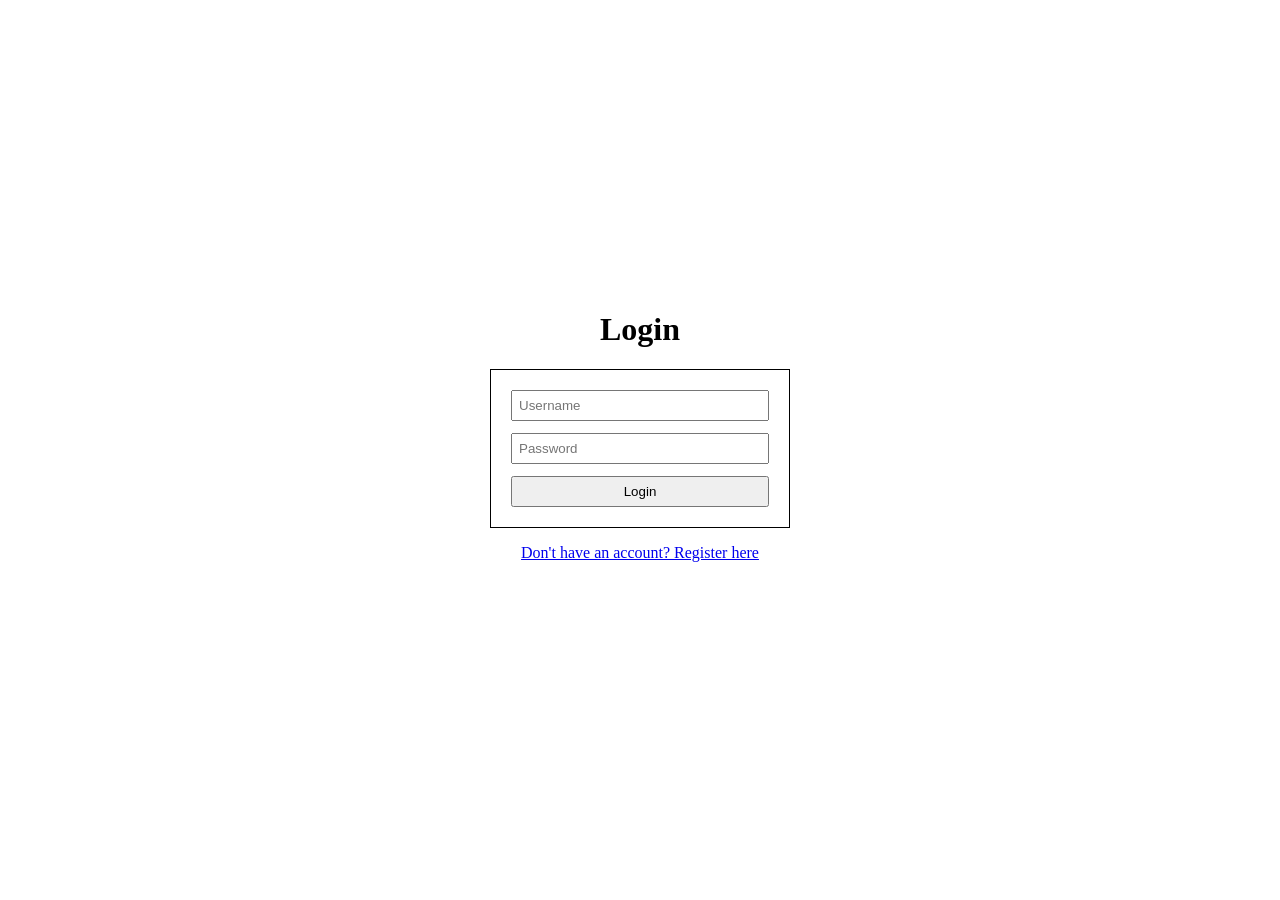
==== all-reimbursements.html @ e555fdb1 "add manager view for all" ====
<!DOCTYPE html>
<html lang="en">
<head>
    <meta charset="UTF-8">
    <title>All Reimbursements</title>
    <link rel="stylesheet" href="style.css">
    <script src="all-reimbursements.js" defer></script>
</head>
<body>

<h1>All Reimbursements</h1>

<p id="welcomeMsg"></p>

<div id="reimbursementList"></div>

<button id="logoutBtn">Logout</button>
<button id="backBtn">Back to My Reimbursements</button>

</body>
</html>
---- style.css ----
body {
    display: flex;
    flex-direction: column;
    justify-content: center;
    align-items: center;
    min-height: 100vh;
    margin: 0;
}

#authForm {
    display: flex;
    flex-direction: column;
    width: 300px;
    gap: 12px;
    padding: 20px;
    border: 1pt solid black;
    box-sizing: border-box;
}

#authForm label {
    display: flex;
    flex-direction: column;
    gap: 4px;
}

#authForm input,
#authForm button {
    width: 100%;
    box-sizing: border-box;
    padding: 6px;
}
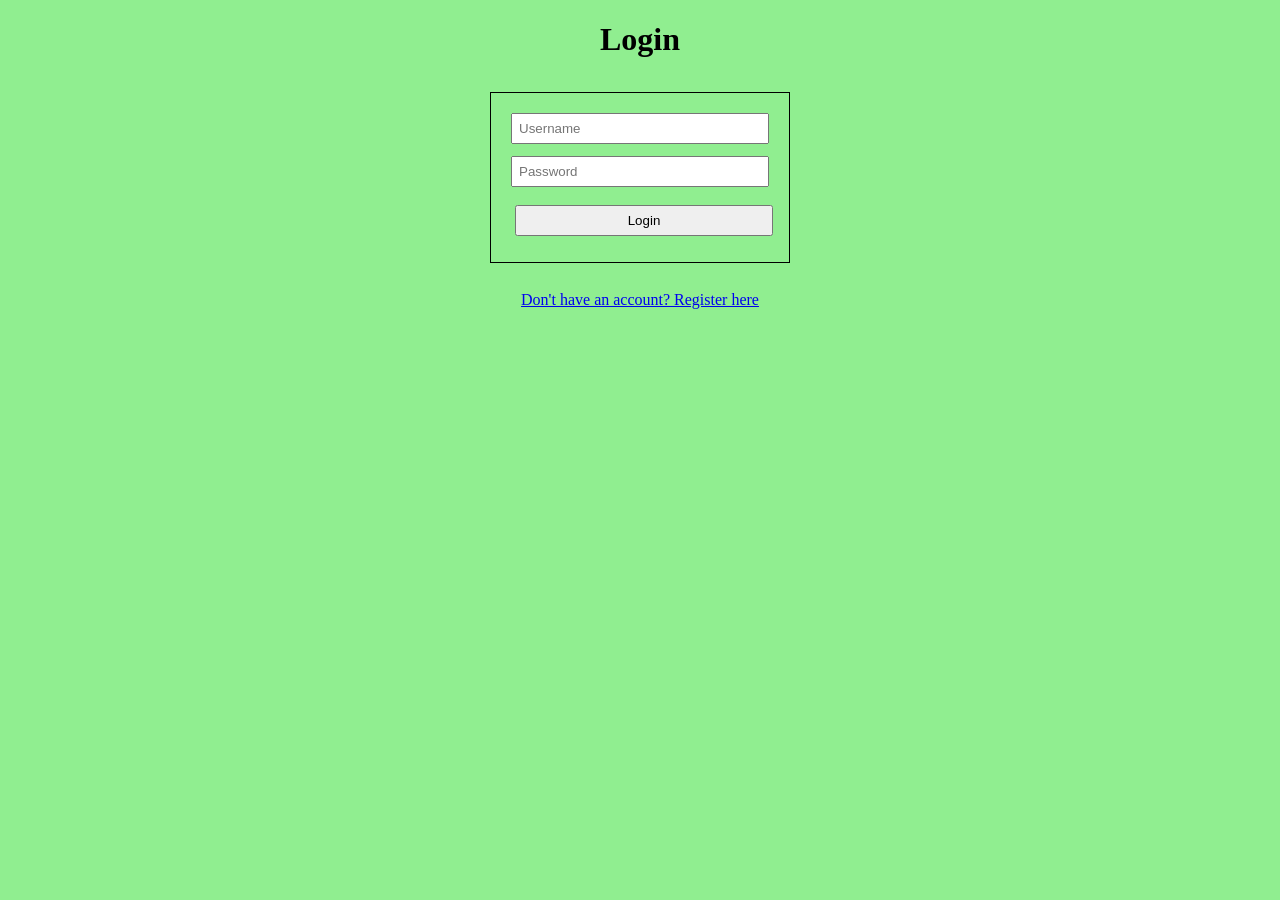
==== commit d755c582: "html css navbar" ====
--- a/all-reimbursements.html
+++ b/all-reimbursements.html
@@ -8,14 +8,39 @@
 </head>
 <body>
 
-<h1>All Reimbursements</h1>
+<nav class="navbar">
+    <div class="nav-left">
+        <button id="backBtn">Back to My Reimbursements</button>
+    </div>
+    <h1>All Reimbursements</h1>
+    <div class="nav-right">
+        <button id="logoutBtn">Logout</button>
+    </div>
+</nav>
 
 <p id="welcomeMsg"></p>
 
+<div>
+    <label for="statusFilter">Status:</label>
+    <select id="statusFilter">
+        <option value="">All</option>
+        <option value="PENDING">Pending</option>
+        <option value="APPROVED">Approved</option>
+        <option value="DENIED">Denied</option>
+    </select>
+
+    <label for="departmentFilter">Department:</label>
+    <input
+            type="text"
+            id="departmentFilter"
+            placeholder="e.g. Sales"
+    >
+
+    <button id="filterBtn">Apply Filters</button>
+    <button id="clearFilterBtn">Clear Filters</button>
+</div>
+
 <div id="reimbursementList"></div>
-
-<button id="logoutBtn">Logout</button>
-<button id="backBtn">Back to My Reimbursements</button>
 
 </body>
 </html>
--- a/style.css
+++ b/style.css
@@ -1,10 +1,50 @@
+* {
+    box-sizing: border-box;
+}
+
 body {
     display: flex;
     flex-direction: column;
-    justify-content: center;
+    justify-content: flex-start;
     align-items: center;
     min-height: 100vh;
     margin: 0;
+    gap: 12px;
+    background-color: lightgreen;
+}
+
+/* Navbar Styles */
+.navbar {
+    width: 100%;
+    display: flex;
+    justify-content: space-between;
+    align-items: center;
+    padding: 12px 24px;
+    background-color: #ffffff;
+    box-shadow: 0 2px 4px rgba(0, 0, 0, 0.1);
+}
+
+.navbar h1 {
+    margin: 0;
+    font-size: 1.5rem;
+}
+
+/* Equal-width wrappers to keep the title perfectly centered */
+.nav-left, .nav-right {
+    flex: 1;
+    display: flex;
+}
+
+.nav-left {
+    justify-content: flex-start;
+}
+
+.nav-right {
+    justify-content: flex-end;
+}
+
+table, thead, tbody, tfoot, tr, th, td {
+    background-color: white;
 }
 
 #authForm {
@@ -28,4 +68,52 @@
     width: 100%;
     box-sizing: border-box;
     padding: 6px;
+}
+
+button {
+    padding: 8px 14px;
+    margin: 6px 4px;
+    box-sizing: border-box;
+    cursor: pointer;
+}
+
+#reimbursementList {
+    width: 100%;
+    max-width: 800px;
+    margin: 16px 0;
+}
+
+table {
+    width: 100%;
+    border-collapse: collapse;
+    margin: 0;
+}
+
+table th,
+table td {
+    border: 1px solid #000;
+    padding: 8px 12px;
+    text-align: left;
+    vertical-align: middle;
+}
+
+table th {
+    background-color: #f2f2f2;
+}
+
+table td button {
+    padding: 6px 10px;
+    margin-right: 6px;
+    box-sizing: border-box;
+}
+
+table td button:last-child {
+    margin-right: 0;
+}
+
+/* Cleaned up old absolute position styles */
+#logoutBtn,
+#managerViewBtn,
+#backBtn {
+    margin: 0;
 }
